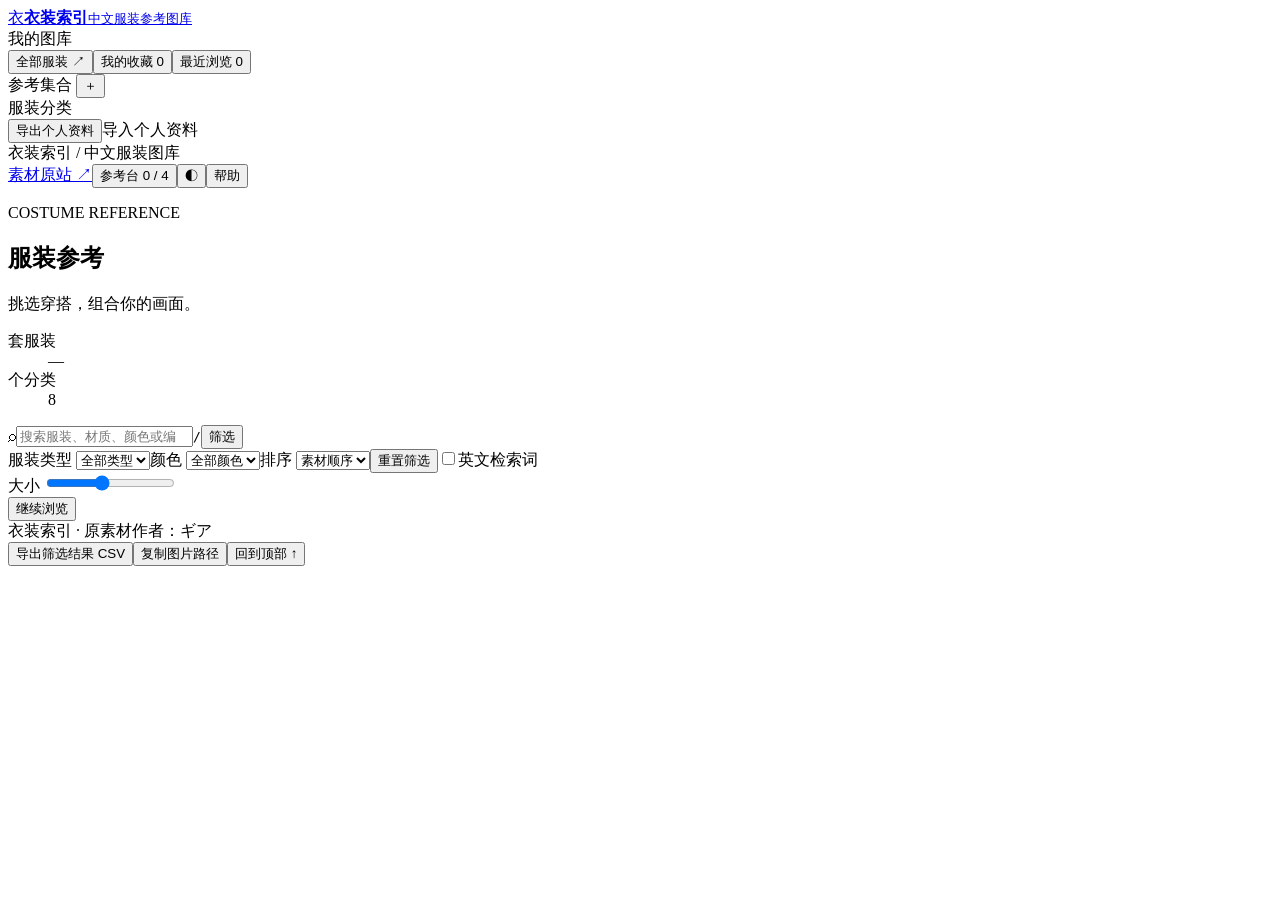
==== src/shell.html @ 109c1f0c "Create Chinese offline costume reference gallery" ====
<!doctype html><html lang="zh-CN"><head>
<meta charset="utf-8"><meta name="viewport" content="width=device-width,initial-scale=1,viewport-fit=cover"><meta name="color-scheme" content="light dark">
<meta http-equiv="Content-Security-Policy" content="default-src 'none'; img-src 'self' data: blob: file:; style-src 'unsafe-inline'; script-src 'unsafe-inline'; connect-src 'none'; base-uri 'none'; form-action 'none'">
<meta name="description" content="衣装索引：中文服装参考图库，完整原图、颜色与服装筛选、收藏集合和四图参考台。"><title>衣装索引 · 中文离线服装图库</title>
<link rel="icon" href="data:image/svg+xml,%3Csvg xmlns='http://www.w3.org/2000/svg' viewBox='0 0 32 32'%3E%3Crect width='32' height='32' rx='8' fill='%23345c44'/%3E%3Ctext x='5' y='24' fill='white' font-size='24'%3EC%3C/text%3E%3C/svg%3E"><style>/*__STYLE__*/</style></head><body>
<div class="app"><aside class="sidebar" aria-label="服装图库导航">
<a class="brand" href="#"><span class="brand-mark">衣</span><span><b>衣装索引</b><small>中文服装参考图库</small></span></a>
<div class="side-label">我的图库 <span id="librarySize"></span></div>
<nav id="libraryNav" class="nav-stack" aria-label="浏览范围"><button data-scope="all" class="nav-item">全部服装 <span>↗</span></button><button data-scope="fav" class="nav-item">我的收藏 <span id="favCount">0</span></button><button data-scope="recent" class="nav-item">最近浏览 <span id="recentCount">0</span></button></nav>
<div class="side-label">参考集合 <button id="newCollection" class="icon-btn" aria-label="新建集合">＋</button></div><nav id="collections" class="nav-stack" aria-label="参考集合"></nav>
<div class="side-label">服装分类</div><nav id="categories" class="nav-stack" aria-label="服装分类"></nav>
<div class="side-bottom"><button id="backupBtn" class="text-btn">导出个人资料</button><label class="text-btn import-label">导入个人资料<input id="importInput" type="file" accept=".json,application/json" hidden></label></div></aside>
<main class="workspace"><header class="topbar"><span class="breadcrumb">衣装索引 <span>/</span> 中文服装图库</span><div class="top-actions"><a class="source-link" href="https://ai-costume-gallery.pages.dev/" target="_blank" rel="noopener noreferrer">素材原站 <span>↗</span></a><button id="boardBtn" class="btn">参考台 <span id="boardCount">0 / 4</span></button><button id="themeBtn" class="icon-btn" aria-label="切换浅深色主题" title="切换浅深色主题">◐</button><button id="helpBtn" class="btn">帮助</button></div></header>
<section class="intro" aria-labelledby="pageTitle"><div class="intro-copy"><p id="pageKicker" class="intro-kicker">COSTUME REFERENCE</p><h1 id="pageTitle">服装参考</h1><p id="pageSubtitle" class="intro-subtitle">挑选穿搭，组合你的画面。</p></div><dl class="library-stats" aria-label="素材总量"><div><dt>套服装</dt><dd id="costumeTotal">—</dd></div><div><dt>个分类</dt><dd>8</dd></div></dl></section>
<section class="controls" aria-label="搜索与筛选"><div class="search-row"><label class="search-box"><span aria-hidden="true">⌕</span><input id="search" type="search" aria-label="搜索服装" placeholder="搜索服装、材质、颜色或编号，如：蕾丝 黑色" maxlength="500" autocomplete="off"><kbd>/</kbd></label><button id="filtersToggle" class="btn" aria-expanded="false" aria-controls="filters">筛选</button></div>
<div id="filters" class="filter-row"><label>服装类型 <select id="type"><option value="">全部类型</option></select></label><label>颜色 <select id="color"><option value="">全部颜色</option></select></label><label>排序 <select id="sort"><option value="source">素材顺序</option><option value="name">名称顺序</option></select></label><button id="resetBtn" class="text-btn">重置筛选</button><label class="check-label"><input id="showEn" type="checkbox">英文检索词</label></div><div id="activeFilters" class="active-filters" aria-label="已选筛选条件"></div></section>
<section class="result-toolbar" aria-label="浏览信息"><div><b id="resultCount" aria-live="polite"></b><span id="shownCount" class="muted"></span></div><label class="density">大小 <input id="density" type="range" min="155" max="295" step="10" value="215" aria-label="卡片大小"></label></section>
<div id="selectionBar" class="selection-bar" hidden><b id="selectionCount"></b><button id="selectVisible" class="text-btn">选择已显示</button><button id="selectionCollection" class="btn">加入集合</button><button id="selectionCsv" class="btn">导出所选 CSV</button><button id="selectionClear" class="text-btn">取消选择</button></div>
<div id="collectionActions" class="collection-actions" hidden><button id="renameCollection" class="text-btn">重命名集合</button><button id="removeFromCollection" class="text-btn">移出所选服装</button><button id="deleteCollection" class="text-btn">删除集合</button></div>
<section id="grid" class="grid" aria-label="服装图片"></section><div class="load-area"><button id="loadMore" class="btn load-more">继续浏览</button><span id="endLabel" class="muted" hidden>已显示全部结果</span></div>
<footer class="footer"><span>衣装索引 · 原素材作者：ギア</span><div><button id="exportCsv" class="text-btn">导出筛选结果 CSV</button><button id="copyPaths" class="text-btn">复制图片路径</button><button id="backTop" class="text-btn">回到顶部 ↑</button></div></footer></main></div>
<dialog id="viewer" class="viewer" aria-label="完整服装预览"><div class="viewer-layout"><section id="stage" class="stage" aria-label="服装图片，放大后可拖动"><img id="fullImage" alt="" draggable="true"><div id="imageStatus" class="image-status" role="status"></div><div class="stage-top"><span id="viewerPosition"></span><span class="drag-hint">直接拖出原图 · 放大后 Alt＋拖动</span><button id="closeViewer" class="round-btn" aria-label="关闭预览">×</button></div><div class="stage-tools"><button id="prevImage" class="round-btn" aria-label="上一套服装">←</button><button id="zoomOut" class="round-btn" aria-label="缩小">−</button><button id="fitImage" class="pill-btn">适应窗口</button><button id="zoomIn" class="round-btn" aria-label="放大">＋</button><button id="mirrorImage" class="pill-btn" aria-pressed="false">镜像</button><button id="nextImage" class="round-btn" aria-label="下一套服装">→</button></div></section><aside class="viewer-info"><p class="eyebrow" id="viewerNumber"></p><h2 id="viewerTitle"></h2><p id="viewerKeywords" class="costume-keywords"></p><details class="original-keywords"><summary>英文原始检索词</summary><p id="viewerEn"></p></details><dl id="viewerMeta" class="metadata"></dl><div class="viewer-buttons"><button id="favImage" class="btn">收藏此套</button><button id="pinImage" class="btn">放入参考台</button><button id="addCollection" class="btn">加入集合</button><a id="downloadImage" class="btn primary" download>保存原图</a></div><label class="note-label">此套服装的备注<textarea id="costumeNote" rows="3" maxlength="3000" placeholder="搭配、材质、场景和使用计划…"></textarea></label><p class="keyboard-note">← → 换服装 · F 收藏 · Esc 关闭<br>滚轮缩放 · 放大后拖动平移<br>空格：适应 / 原尺寸 · Alt＋拖动：拖出原图</p></aside></div></dialog>
<dialog id="boardDialog" class="board-dialog" aria-labelledby="boardTitle"><header><div><p class="eyebrow">REFERENCE DESK</p><h2 id="boardTitle">参考台</h2></div><div><button id="clearBoard" class="text-btn">清空</button><button id="closeBoard" class="icon-btn" aria-label="关闭参考台">×</button></div></header><div id="boardGrid" class="board-grid"></div><p class="muted">最多固定 4 套服装；镜像仅改变显示，不修改原文件。</p></dialog>
<dialog id="smallDialog" class="small-dialog"><form method="dialog" id="dialogForm"><h2 id="dialogTitle"></h2><div id="dialogBody"></div><div class="dialog-actions"><button id="dialogCancel" type="button" class="btn">取消</button><button id="dialogConfirm" type="submit" class="btn primary">确定</button></div></form></dialog>
<div id="toast" class="toast" popover="manual" role="status" aria-live="polite"></div><script id="costumeData" type="application/json">/*__DATA__*/</script><script>/*__APP__*/</script></body></html>
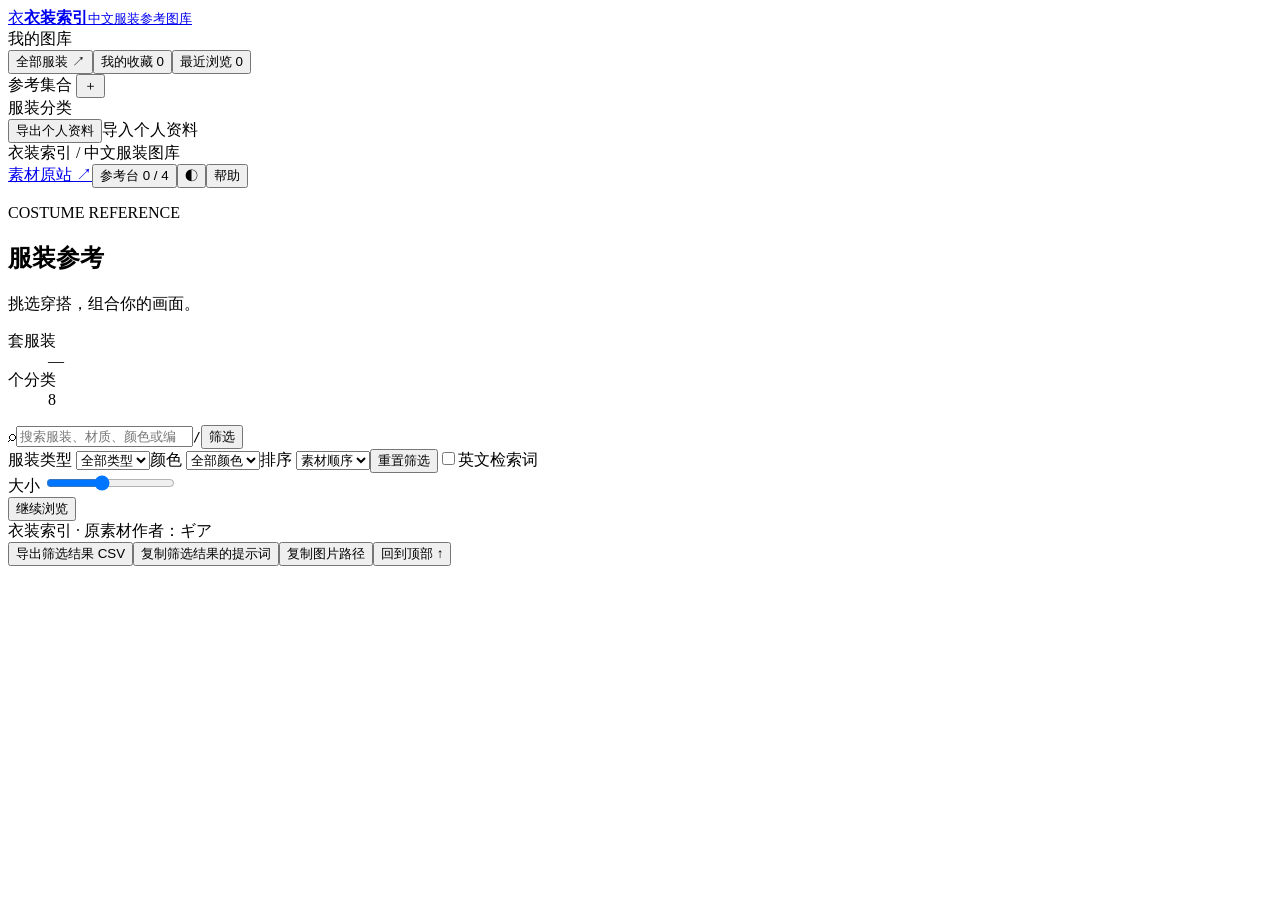
==== commit 2793a3d1: "Add reverse-engineered English prompt for every costume" ====
--- a/src/shell.html
+++ b/src/shell.html
@@ -1,5 +1,5 @@
 <!doctype html><html lang="zh-CN"><head>
-<meta charset="utf-8"><meta name="viewport" content="width=device-width,initial-scale=1,viewport-fit=cover"><meta name="color-scheme" content="light dark">
+<meta charset="utf-8"><meta name="viewport" content="width=device-width,initial-scale=1,viewport-fit=cover"><meta name="color-scheme" content="light dark"><meta name="gallery-mode" content="__GALLERY_MODE__">
 <meta http-equiv="Content-Security-Policy" content="default-src 'none'; img-src 'self' data: blob: file:; style-src 'unsafe-inline'; script-src 'unsafe-inline'; connect-src 'none'; base-uri 'none'; form-action 'none'">
 <meta name="description" content="衣装索引：中文服装参考图库，完整原图、颜色与服装筛选、收藏集合和四图参考台。"><title>衣装索引 · 中文离线服装图库</title>
 <link rel="icon" href="data:image/svg+xml,%3Csvg xmlns='http://www.w3.org/2000/svg' viewBox='0 0 32 32'%3E%3Crect width='32' height='32' rx='8' fill='%23345c44'/%3E%3Ctext x='5' y='24' fill='white' font-size='24'%3EC%3C/text%3E%3C/svg%3E"><style>/*__STYLE__*/</style></head><body>
@@ -18,8 +18,8 @@
 <div id="selectionBar" class="selection-bar" hidden><b id="selectionCount"></b><button id="selectVisible" class="text-btn">选择已显示</button><button id="selectionCollection" class="btn">加入集合</button><button id="selectionCsv" class="btn">导出所选 CSV</button><button id="selectionClear" class="text-btn">取消选择</button></div>
 <div id="collectionActions" class="collection-actions" hidden><button id="renameCollection" class="text-btn">重命名集合</button><button id="removeFromCollection" class="text-btn">移出所选服装</button><button id="deleteCollection" class="text-btn">删除集合</button></div>
 <section id="grid" class="grid" aria-label="服装图片"></section><div class="load-area"><button id="loadMore" class="btn load-more">继续浏览</button><span id="endLabel" class="muted" hidden>已显示全部结果</span></div>
-<footer class="footer"><span>衣装索引 · 原素材作者：ギア</span><div><button id="exportCsv" class="text-btn">导出筛选结果 CSV</button><button id="copyPaths" class="text-btn">复制图片路径</button><button id="backTop" class="text-btn">回到顶部 ↑</button></div></footer></main></div>
-<dialog id="viewer" class="viewer" aria-label="完整服装预览"><div class="viewer-layout"><section id="stage" class="stage" aria-label="服装图片，放大后可拖动"><img id="fullImage" alt="" draggable="true"><div id="imageStatus" class="image-status" role="status"></div><div class="stage-top"><span id="viewerPosition"></span><span class="drag-hint">直接拖出原图 · 放大后 Alt＋拖动</span><button id="closeViewer" class="round-btn" aria-label="关闭预览">×</button></div><div class="stage-tools"><button id="prevImage" class="round-btn" aria-label="上一套服装">←</button><button id="zoomOut" class="round-btn" aria-label="缩小">−</button><button id="fitImage" class="pill-btn">适应窗口</button><button id="zoomIn" class="round-btn" aria-label="放大">＋</button><button id="mirrorImage" class="pill-btn" aria-pressed="false">镜像</button><button id="nextImage" class="round-btn" aria-label="下一套服装">→</button></div></section><aside class="viewer-info"><p class="eyebrow" id="viewerNumber"></p><h2 id="viewerTitle"></h2><p id="viewerKeywords" class="costume-keywords"></p><details class="original-keywords"><summary>英文原始检索词</summary><p id="viewerEn"></p></details><dl id="viewerMeta" class="metadata"></dl><div class="viewer-buttons"><button id="favImage" class="btn">收藏此套</button><button id="pinImage" class="btn">放入参考台</button><button id="addCollection" class="btn">加入集合</button><a id="downloadImage" class="btn primary" download>保存原图</a></div><label class="note-label">此套服装的备注<textarea id="costumeNote" rows="3" maxlength="3000" placeholder="搭配、材质、场景和使用计划…"></textarea></label><p class="keyboard-note">← → 换服装 · F 收藏 · Esc 关闭<br>滚轮缩放 · 放大后拖动平移<br>空格：适应 / 原尺寸 · Alt＋拖动：拖出原图</p></aside></div></dialog>
+<footer class="footer"><span>衣装索引 · 原素材作者：ギア</span><div><button id="exportCsv" class="text-btn">导出筛选结果 CSV</button><button id="copyPrompts" class="text-btn">复制筛选结果的提示词</button><button id="copyPaths" class="text-btn">复制图片路径</button><button id="backTop" class="text-btn">回到顶部 ↑</button></div></footer></main></div>
+<dialog id="viewer" class="viewer" aria-label="完整服装预览"><div class="viewer-layout"><section id="stage" class="stage" aria-label="服装图片，放大后可拖动"><img id="fullImage" alt="" draggable="true"><div id="imageStatus" class="image-status" role="status"></div><div class="stage-top"><span id="viewerPosition"></span><span class="drag-hint">直接拖出原图 · 放大后 Alt＋拖动</span><button id="closeViewer" class="round-btn" aria-label="关闭预览">×</button></div><div class="stage-tools"><button id="prevImage" class="round-btn" aria-label="上一套服装">←</button><button id="zoomOut" class="round-btn" aria-label="缩小">−</button><button id="fitImage" class="pill-btn">适应窗口</button><button id="zoomIn" class="round-btn" aria-label="放大">＋</button><button id="mirrorImage" class="pill-btn" aria-pressed="false">镜像</button><button id="nextImage" class="round-btn" aria-label="下一套服装">→</button></div></section><aside class="viewer-info"><p class="eyebrow" id="viewerNumber"></p><h2 id="viewerTitle"></h2><p id="viewerKeywords" class="costume-keywords"></p><details class="original-keywords" open><summary>英文生图提示词</summary><p id="viewerPrompt" class="prompt-text"></p></details><details class="original-keywords"><summary>原站英文检索词</summary><p id="viewerEn"></p></details><dl id="viewerMeta" class="metadata"></dl><div class="viewer-buttons"><button id="favImage" class="btn">收藏此套</button><button id="pinImage" class="btn">放入参考台</button><button id="addCollection" class="btn">加入集合</button><button id="copyPrompt" class="btn" title="复制这套服装的英文生图提示词">复制提示词</button><a id="downloadImage" class="btn primary" download>保存原图</a></div><label class="note-label">此套服装的备注<textarea id="costumeNote" rows="3" maxlength="3000" placeholder="搭配、材质、场景和使用计划…"></textarea></label><p class="keyboard-note">← → 换服装 · F 收藏 · Esc 关闭<br>滚轮缩放 · 放大后拖动平移<br>空格：适应 / 原尺寸 · Alt＋拖动：拖出原图</p></aside></div></dialog>
 <dialog id="boardDialog" class="board-dialog" aria-labelledby="boardTitle"><header><div><p class="eyebrow">REFERENCE DESK</p><h2 id="boardTitle">参考台</h2></div><div><button id="clearBoard" class="text-btn">清空</button><button id="closeBoard" class="icon-btn" aria-label="关闭参考台">×</button></div></header><div id="boardGrid" class="board-grid"></div><p class="muted">最多固定 4 套服装；镜像仅改变显示，不修改原文件。</p></dialog>
 <dialog id="smallDialog" class="small-dialog"><form method="dialog" id="dialogForm"><h2 id="dialogTitle"></h2><div id="dialogBody"></div><div class="dialog-actions"><button id="dialogCancel" type="button" class="btn">取消</button><button id="dialogConfirm" type="submit" class="btn primary">确定</button></div></form></dialog>
 <div id="toast" class="toast" popover="manual" role="status" aria-live="polite"></div><script id="costumeData" type="application/json">/*__DATA__*/</script><script>/*__APP__*/</script></body></html>
